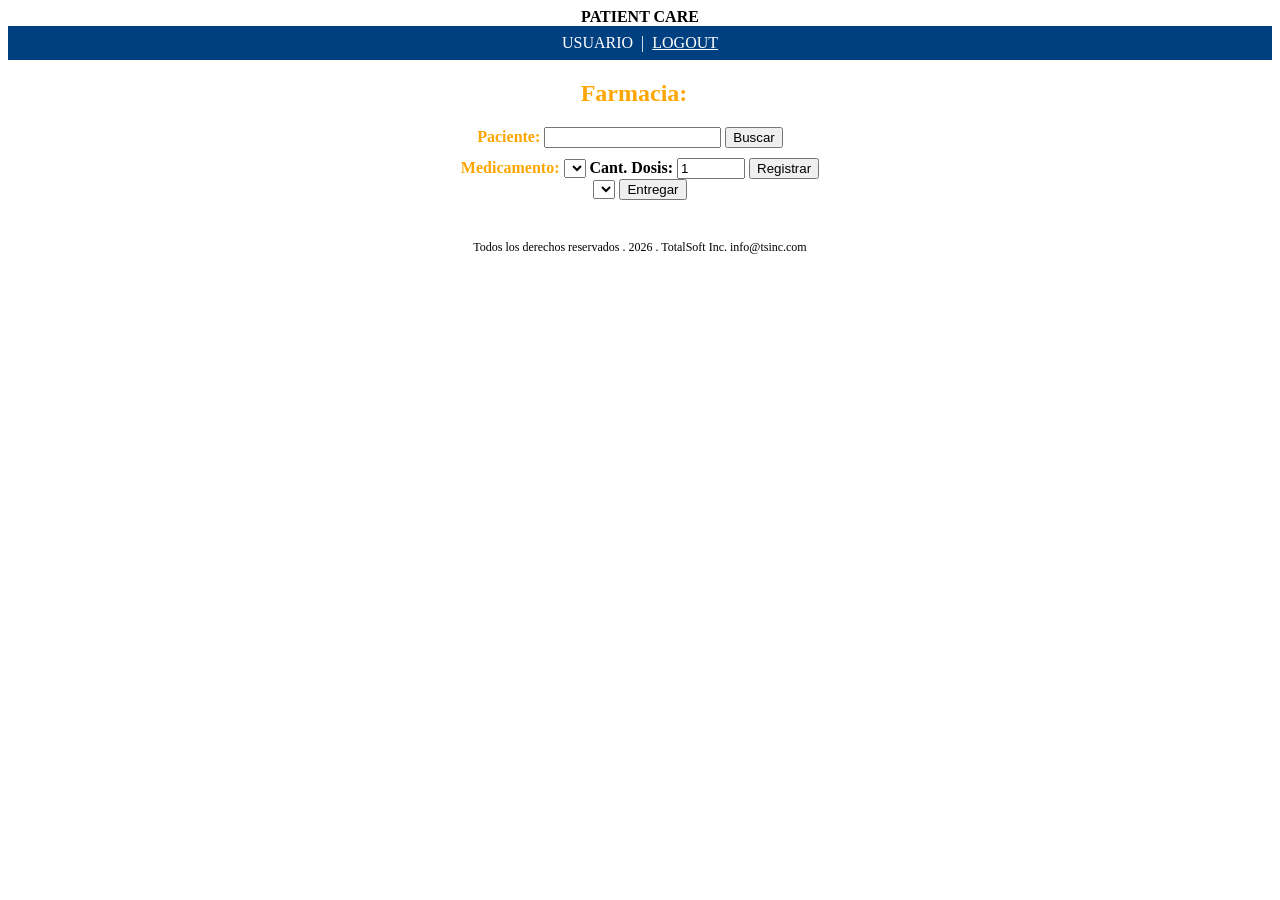
==== src/main/resources/templates/presentation/planMedico/planMedico.html @ 97d78744 "Cambios" ====
<!DOCTYPE html>
<html lang="es" xmlns:th="http://www.thymeleaf.org">
<head>
    <meta charset="UTF-8">
    <title>Plan Paciente</title>
</head>
<body>

<div style="text-align:center; font-weight:bold;">PATIENT CARE</div>

<div style="background:#004080; color:white; padding:8px; text-align:center;">
    <span th:text="${session.usuarioId}">USUARIO</span>
    &nbsp;|&nbsp;
    <a href="/logout" style="color:white;">LOGOUT</a>
</div>

<h2 style="color:orange; text-align:center;">
    Farmacia: &nbsp;
    <span th:if="${farmacia != null}" th:text="${farmacia.nombre}"></span>
</h2>

<!-- Búsqueda de paciente -->
<div style="text-align:center; margin:10px;">
    <form action="/presentation/plan/refrescar" method="get">
        <label style="color:orange;"><b>Paciente:</b></label>
        <input type="text" name="pacienteId" th:value="${pacienteId}" />
        <button type="submit">Buscar</button>
        <span th:if="${paciente != null}" th:text="${paciente.nombre}" style="margin-left:10px;"></span>
        <span th:if="${errorPaciente != null}" th:text="${errorPaciente}" style="color:red; margin-left:10px;"></span>
    </form>
</div>

<div th:if="${medicamentos != null}" style="text-align:center; margin:10px;">

    <div th:if="${errorEntrega != null}" style="color:red;" th:text="${errorEntrega}"></div>



    <form action="/presentation/plan/medicamento/registrar" method="post">
        <input type="hidden" name="pacienteId" th:value="${pacienteId}" />

        <label style="color:orange;"><b>Medicamento:</b></label>
        <select name="pmId" id="pmId">
            <option th:each="pm : ${medicamentos}"
                    th:value="${pm.id}"
                    th:text="${pm.medicamento.nombre}
                              + ' (' + ${pm.medicamento.plan} + ' + 1) '
                              + '[' + ${pm.dosisafavor} + ']'">
            </option>
        </select>

        <label><b>Cant. Dosis:</b></label>
        <input type="number" name="cantidad" value="1" min="1" style="width:60px;" />
        <button type="submit">Registrar</button>
    </form>

    <form action="/presentation/plan/medicamento/entregar" method="post">
        <input type="hidden" name="pacienteId" th:value="${pacienteId}" />
        <select name="pmId">
            <option th:each="pm : ${medicamentos}"
                    th:value="${pm.id}"
                    th:text="${pm.medicamento.nombre}
                              + ' (' + ${pm.medicamento.plan} + ' + 1) '
                              + '[' + ${pm.dosisafavor} + ']'">
            </option>
        </select>
        <button type="submit">Entregar</button>
    </form>

</div>

<div style="text-align:center; margin-top:40px; font-size:12px;">
    Todos los derechos reservados . 2026 . TotalSoft Inc. info@tsinc.com
</div>

</body>
</html>
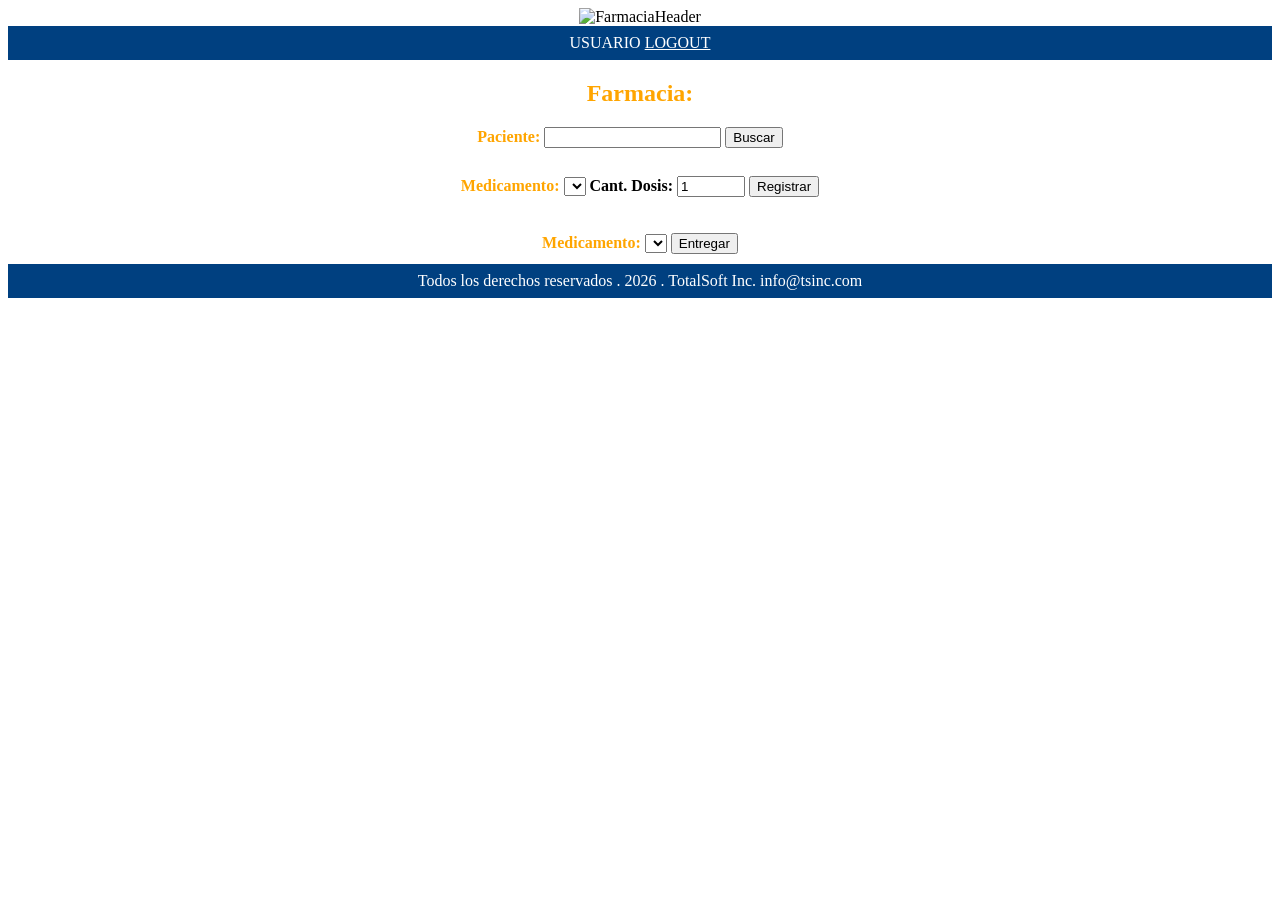
==== commit 1ffa6846: "chs" ====
--- a/src/main/resources/templates/presentation/planMedico/planMedico.html
+++ b/src/main/resources/templates/presentation/planMedico/planMedico.html
@@ -6,22 +6,22 @@
 </head>
 <body>
 
-<div style="text-align:center; font-weight:bold;">PATIENT CARE</div>
+<div align="center">
+    <img src="/images/header.jpg" alt="FarmaciaHeader">
+</div>
 
 <div style="background:#004080; color:white; padding:8px; text-align:center;">
     <span th:text="${session.usuarioId}">USUARIO</span>
-    &nbsp;|&nbsp;
     <a href="/logout" style="color:white;">LOGOUT</a>
 </div>
 
 <h2 style="color:orange; text-align:center;">
-    Farmacia: &nbsp;
+    Farmacia:
     <span th:if="${farmacia != null}" th:text="${farmacia.nombre}"></span>
 </h2>
 
-<!-- Búsqueda de paciente -->
-<div style="text-align:center; margin:10px;">
-    <form action="/presentation/plan/refrescar" method="get">
+<div align="center" style="margin:10px;">
+    <form action="/presentation/planMedico/refrescar" method="get">
         <label style="color:orange;"><b>Paciente:</b></label>
         <input type="text" name="pacienteId" th:value="${pacienteId}" />
         <button type="submit">Buscar</button>
@@ -30,46 +30,42 @@
     </form>
 </div>
 
-<div th:if="${medicamentos != null}" style="text-align:center; margin:10px;">
-
+<div th:if="${medicamentos != null}" align="center" style="margin:10px;">
     <div th:if="${errorEntrega != null}" style="color:red;" th:text="${errorEntrega}"></div>
 
+    <br>
 
-
-    <form action="/presentation/plan/medicamento/registrar" method="post">
+    <form action="/presentation/planMedico/medicamento/registrar" method="post">
         <input type="hidden" name="pacienteId" th:value="${pacienteId}" />
-
         <label style="color:orange;"><b>Medicamento:</b></label>
-        <select name="pmId" id="pmId">
+        <select name="pmId">
             <option th:each="pm : ${medicamentos}"
                     th:value="${pm.id}"
-                    th:text="${pm.medicamento.nombre}
-                              + ' (' + ${pm.medicamento.plan} + ' + 1) '
-                              + '[' + ${pm.dosisafavor} + ']'">
+                    th:text="${pm.medicamento.nombre} + ' (' + ${pm.medicamento.plan} + ' + 1) ' + '[' + ${pm.dosisafavor} + ']'">
             </option>
         </select>
-
         <label><b>Cant. Dosis:</b></label>
         <input type="number" name="cantidad" value="1" min="1" style="width:60px;" />
         <button type="submit">Registrar</button>
     </form>
 
-    <form action="/presentation/plan/medicamento/entregar" method="post">
+    <br><br>
+
+    <form action="/presentation/planMedico/medicamento/entregar" method="post">
         <input type="hidden" name="pacienteId" th:value="${pacienteId}" />
+        <label style="color:orange;"><b>Medicamento:</b></label>
         <select name="pmId">
             <option th:each="pm : ${medicamentos}"
                     th:value="${pm.id}"
-                    th:text="${pm.medicamento.nombre}
-                              + ' (' + ${pm.medicamento.plan} + ' + 1) '
-                              + '[' + ${pm.dosisafavor} + ']'">
+                    th:text="${pm.medicamento.nombre} + ' (' + ${pm.medicamento.plan} + ' + 1) ' + '[' + ${pm.dosisafavor} + ']'">
             </option>
         </select>
         <button type="submit">Entregar</button>
     </form>
-
 </div>
 
-<div style="text-align:center; margin-top:40px; font-size:12px;">
+
+<div style="background:#004080; color:white; padding:8px; text-align:center;">
     Todos los derechos reservados . 2026 . TotalSoft Inc. info@tsinc.com
 </div>
 
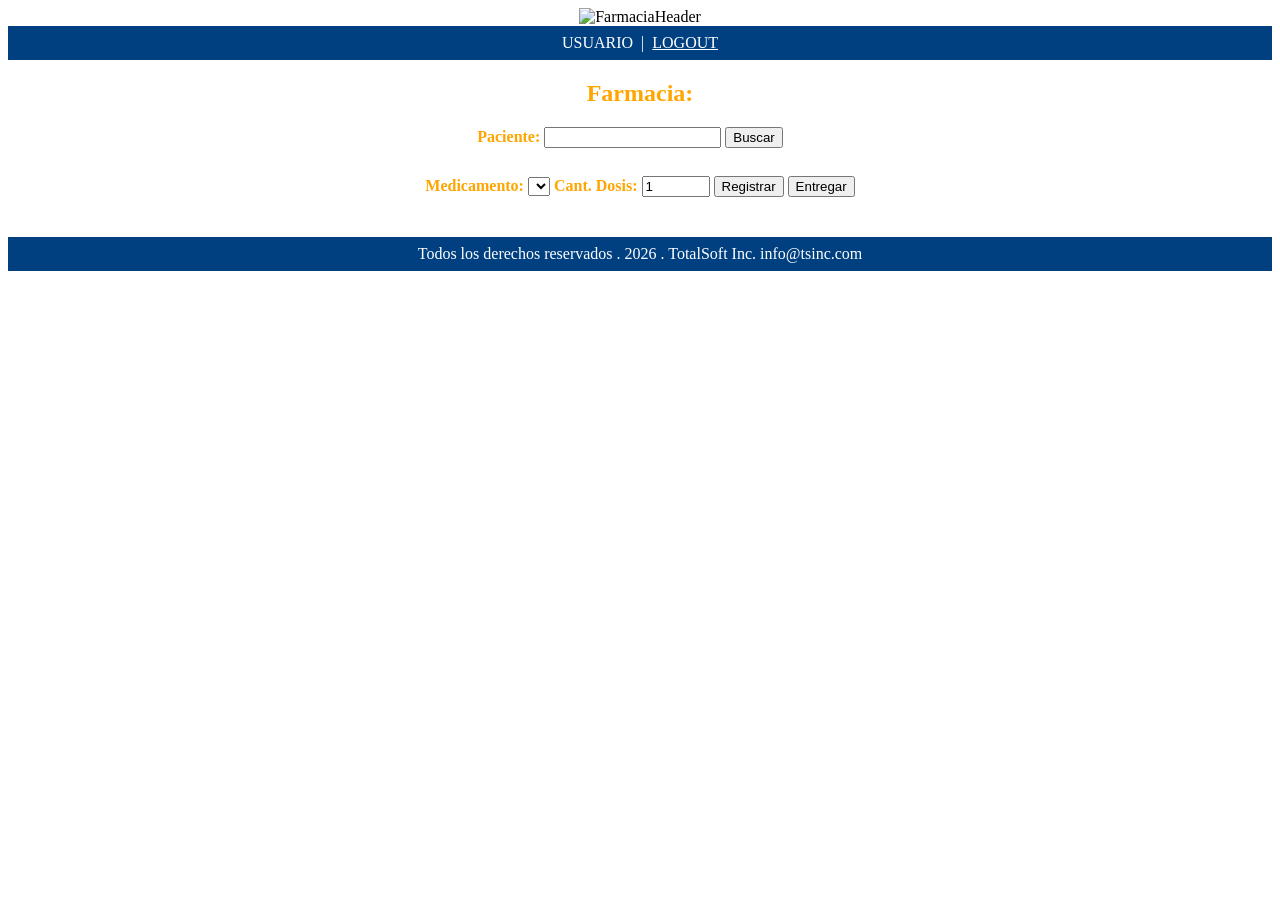
==== commit 4e7f3b82: "idea1" ====
--- a/src/main/resources/templates/presentation/planMedico/planMedico.html
+++ b/src/main/resources/templates/presentation/planMedico/planMedico.html
@@ -12,6 +12,7 @@
 
 <div style="background:#004080; color:white; padding:8px; text-align:center;">
     <span th:text="${session.usuarioId}">USUARIO</span>
+    &nbsp;|&nbsp;
     <a href="/logout" style="color:white;">LOGOUT</a>
 </div>
 
@@ -31,41 +32,33 @@
 </div>
 
 <div th:if="${medicamentos != null}" align="center" style="margin:10px;">
+
     <div th:if="${errorEntrega != null}" style="color:red;" th:text="${errorEntrega}"></div>
 
     <br>
 
     <form action="/presentation/planMedico/medicamento/registrar" method="post">
         <input type="hidden" name="pacienteId" th:value="${pacienteId}" />
+
         <label style="color:orange;"><b>Medicamento:</b></label>
         <select name="pmId">
             <option th:each="pm : ${medicamentos}"
                     th:value="${pm.id}"
-                    th:text="${pm.medicamento.nombre} + ' (' + ${pm.medicamento.plan} + ' + 1) ' + '[' + ${pm.dosisafavor} + ']'">
+                    th:text="${pm.medicamento.nombre} + ' (' + ${pm.medicamento.plan} + ' + 1) [' + ${pm.dosisafavor} + ']'">
             </option>
         </select>
-        <label><b>Cant. Dosis:</b></label>
+
+        <label  style="color:orange;"><b>Cant. Dosis:</b></label>
         <input type="number" name="cantidad" value="1" min="1" style="width:60px;" />
-        <button type="submit">Registrar</button>
+
+<!--        Esto es profe, es para que pueda tomar la info del mismo form.-->
+        <button type="submit" formaction="/presentation/planMedico/medicamento/registrar">Registrar</button>
+        <button type="submit" formaction="/presentation/planMedico/medicamento/entregar">Entregar</button>
     </form>
 
-    <br><br>
-
-    <form action="/presentation/planMedico/medicamento/entregar" method="post">
-        <input type="hidden" name="pacienteId" th:value="${pacienteId}" />
-        <label style="color:orange;"><b>Medicamento:</b></label>
-        <select name="pmId">
-            <option th:each="pm : ${medicamentos}"
-                    th:value="${pm.id}"
-                    th:text="${pm.medicamento.nombre} + ' (' + ${pm.medicamento.plan} + ' + 1) ' + '[' + ${pm.dosisafavor} + ']'">
-            </option>
-        </select>
-        <button type="submit">Entregar</button>
-    </form>
 </div>
 
-
-<div style="background:#004080; color:white; padding:8px; text-align:center;">
+<div style="background:#004080; color:white; padding:8px; text-align:center; margin-top:40px;">
     Todos los derechos reservados . 2026 . TotalSoft Inc. info@tsinc.com
 </div>
 
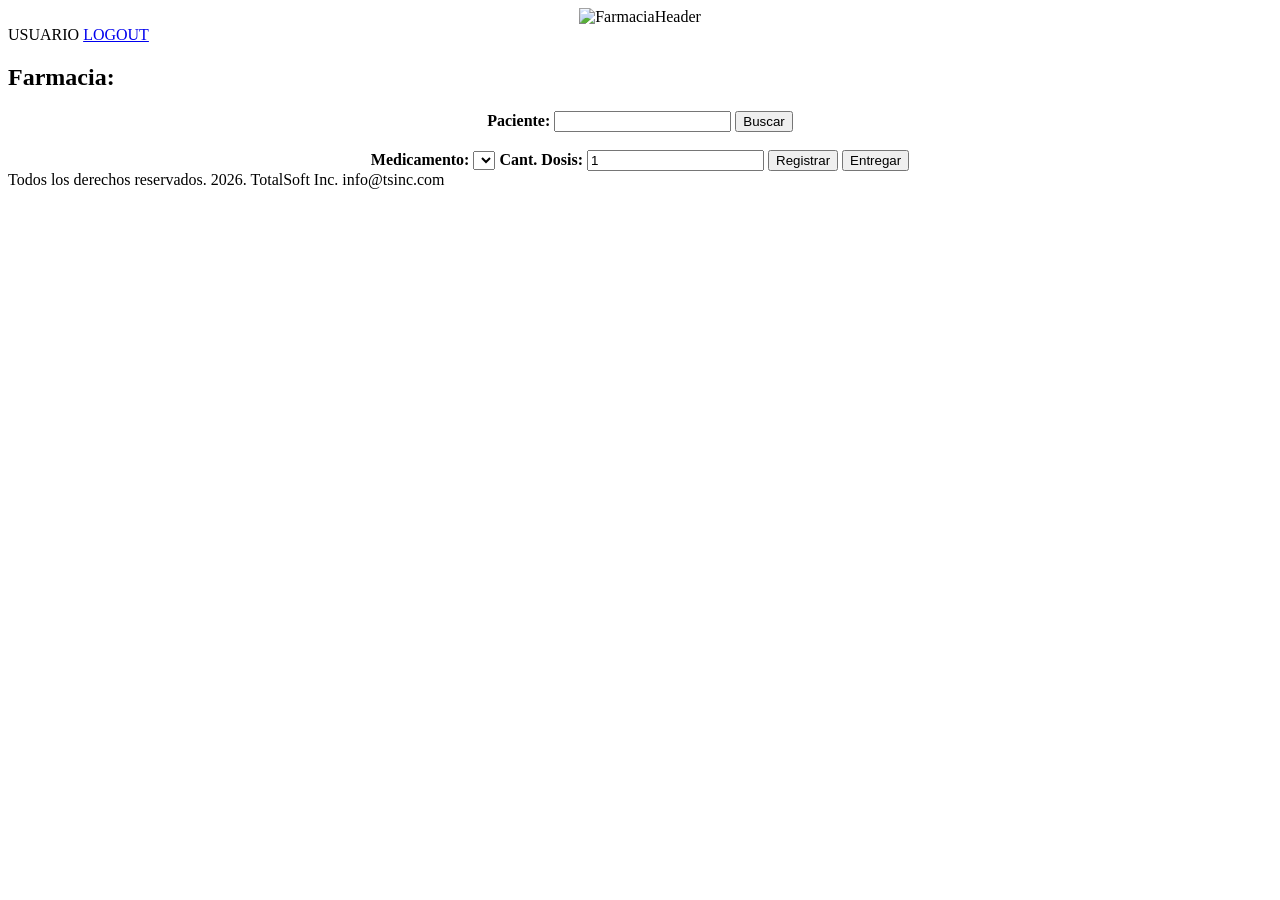
==== commit 0328cd63: "idea2" ====
--- a/src/main/resources/templates/presentation/planMedico/planMedico.html
+++ b/src/main/resources/templates/presentation/planMedico/planMedico.html
@@ -2,45 +2,44 @@
 <html lang="es" xmlns:th="http://www.thymeleaf.org">
 <head>
     <meta charset="UTF-8">
-    <title>Plan Paciente</title>
+    <title>Medicamento Paciente</title>
+    <link rel="stylesheet" th:href="@{/css/planMedico.css}">
 </head>
+
 <body>
-
 <div align="center">
     <img src="/images/header.jpg" alt="FarmaciaHeader">
 </div>
 
-<div style="background:#004080; color:white; padding:8px; text-align:center;">
+<div class="navbar">
     <span th:text="${session.usuarioId}">USUARIO</span>
-    &nbsp;|&nbsp;
-    <a href="/logout" style="color:white;">LOGOUT</a>
+    <a href="/logout">LOGOUT</a>
 </div>
 
-<h2 style="color:orange; text-align:center;">
-    Farmacia:
-    <span th:if="${farmacia != null}" th:text="${farmacia.nombre}"></span>
+<h2 class="titulo-farmacia">
+    Farmacia: <span th:if="${farmacia != null}" th:text="${farmacia.nombre}"></span>
 </h2>
 
-<div align="center" style="margin:10px;">
+<div align="center" class="seccion-busqueda">
     <form action="/presentation/planMedico/refrescar" method="get">
-        <label style="color:orange;"><b>Paciente:</b></label>
+        <label class="label-naranja"><b>Paciente:</b></label>
         <input type="text" name="pacienteId" th:value="${pacienteId}" />
         <button type="submit">Buscar</button>
-        <span th:if="${paciente != null}" th:text="${paciente.nombre}" style="margin-left:10px;"></span>
-        <span th:if="${errorPaciente != null}" th:text="${errorPaciente}" style="color:red; margin-left:10px;"></span>
+        <span th:if="${paciente != null}" th:text="${paciente.nombre}" class="nombre-paciente"></span>
+        <span th:if="${errorPaciente != null}" th:text="${errorPaciente}" class="error-paciente"></span>
     </form>
 </div>
 
-<div th:if="${medicamentos != null}" align="center" style="margin:10px;">
+<div th:if="${medicamentos != null}" align="center" class="seccion-medicamentos">
 
-    <div th:if="${errorEntrega != null}" style="color:red;" th:text="${errorEntrega}"></div>
+    <div th:if="${errorEntrega != null}" class="error-entrega" th:text="${errorEntrega}"></div>
 
     <br>
 
     <form action="/presentation/planMedico/medicamento/registrar" method="post">
         <input type="hidden" name="pacienteId" th:value="${pacienteId}" />
 
-        <label style="color:orange;"><b>Medicamento:</b></label>
+        <label class="label-naranja"><b>Medicamento:</b></label>
         <select name="pmId">
             <option th:each="pm : ${medicamentos}"
                     th:value="${pm.id}"
@@ -48,8 +47,8 @@
             </option>
         </select>
 
-        <label  style="color:orange;"><b>Cant. Dosis:</b></label>
-        <input type="number" name="cantidad" value="1" min="1" style="width:60px;" />
+        <label class="label-naranja"><b>Cant. Dosis:</b></label>
+        <input type="number" name="cantidad" value="1" min="1" class="input-cantidad"/>
 
 <!--        Esto es profe, es para que pueda tomar la info del mismo form.-->
         <button type="submit" formaction="/presentation/planMedico/medicamento/registrar">Registrar</button>
@@ -58,8 +57,8 @@
 
 </div>
 
-<div style="background:#004080; color:white; padding:8px; text-align:center; margin-top:40px;">
-    Todos los derechos reservados . 2026 . TotalSoft Inc. info@tsinc.com
+<div class="footer">
+    Todos los derechos reservados. 2026. TotalSoft Inc. info@tsinc.com
 </div>
 
 </body>
